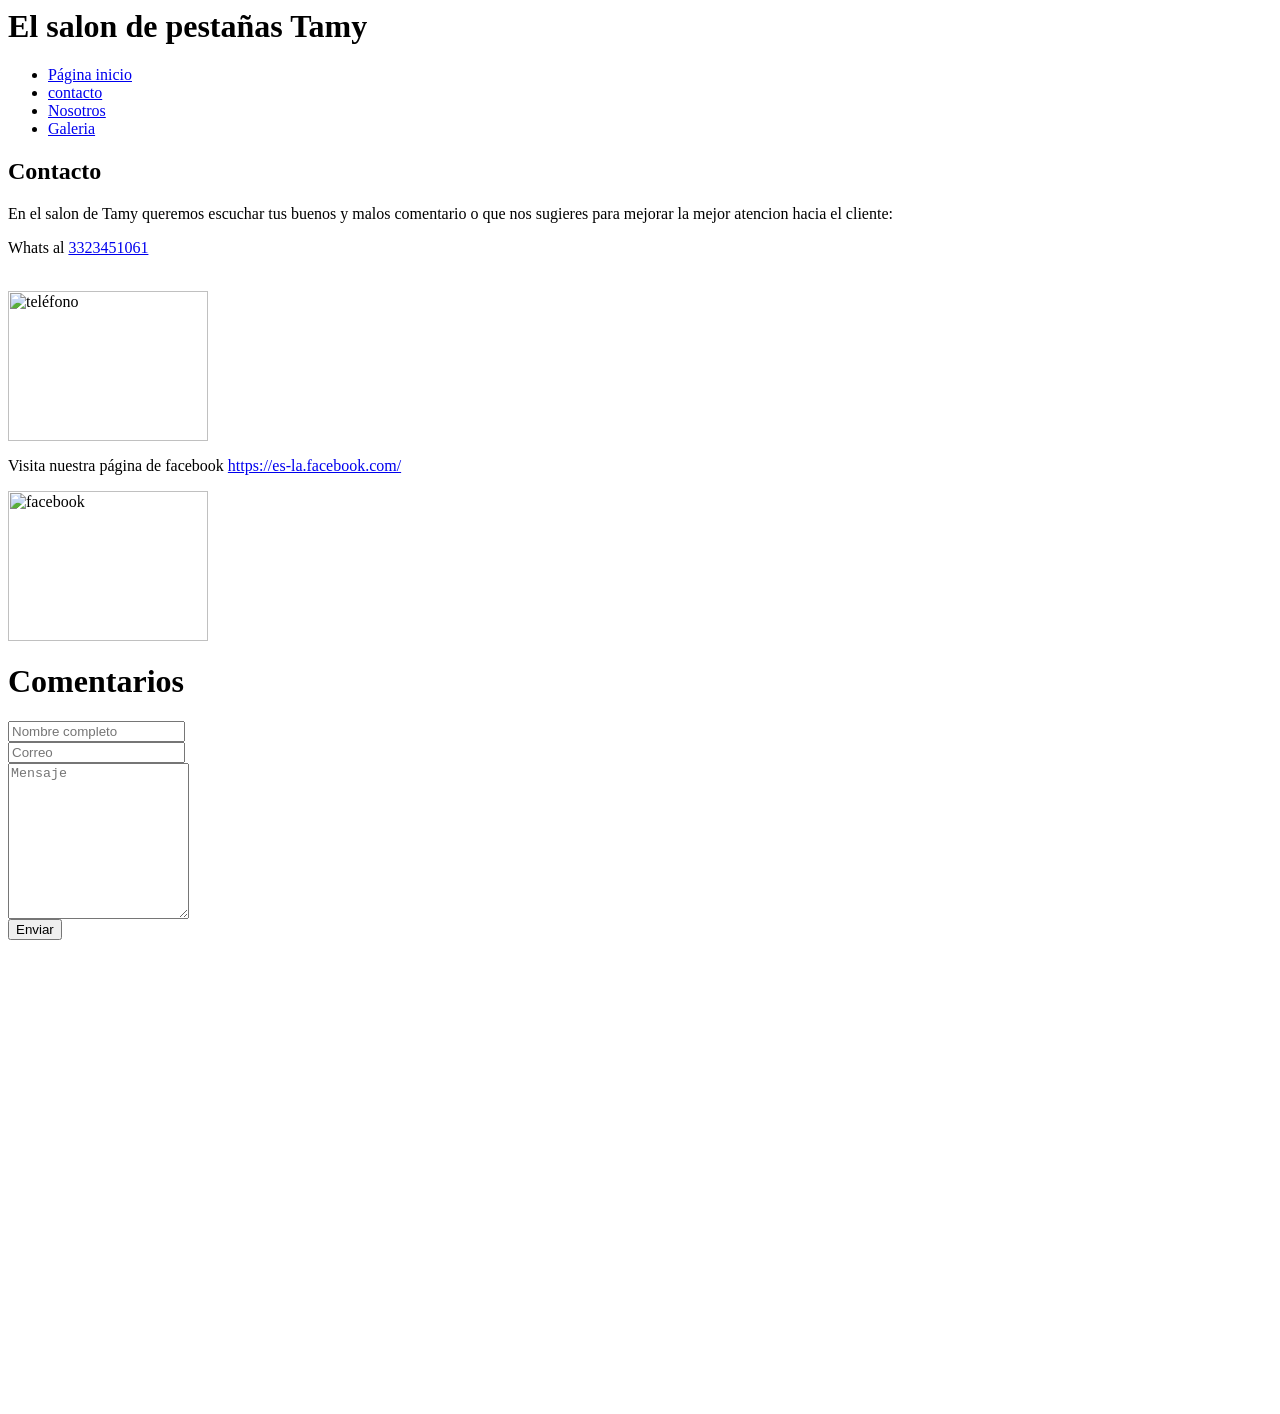
==== contacto.html @ 455f7172 "Revise contacto.html for new branding and text Updated contact page content and branding." ====
<html>
   <head>
      <title>contacto</title>
      <link rel="stylesheet" href="Estilocontacto.css">
   </head>
   <body>
      <div id="encabezado">
         <h1>El salon de pestañas Tamy</h1>
         <ul class="navbar">
           <li><a href="index.html">Página inicio</a>
           <li><a href="contacto.html">contacto</a>
           <li><a href="nosotros.html">Nosotros</a>
           <li><a href="galeria.html">Galeria</a>
         </ul>
      </div>
   <div id="pagina">
    <div id="columna_principal">
    <h2>Contacto</h2>
     <p>En el salon de Tamy queremos escuchar tus buenos y malos comentario o que nos sugieres para mejorar la mejor atencion hacia el cliente:</p>
     <p>Whats al <a href="https://api.whatsapp.com/send/?phone=%2B5213323451061&text=Hola &type=phone_number&app_absent=0">3323451061 </a></p><br>
       <img src="logodecelular.png" width="200" height="150" alt="teléfono" />
     <p>Visita nuestra página de facebook <a href="https://es-la.facebook.com/">https://es-la.facebook.com/</a></p>
       <img src="facebook.png" width="200" height="150" alt="facebook" />
     <div class="container">
  	<h1>Comentarios</h1>
  	<form action="https://formsubmit.co/ailaniveac1@gmail.com" method="POST">
    		<div class="form-group">
      			<div class="form-row">
        			<div class="col">
          				<input type="text" name="name" class="form-control" placeholder="Nombre completo" required>
        			</div>
        			<div class="col">
          				<input type="email" name="email" class="form-control" placeholder="Correo" required>
        			</div>
      			</div>
    		</div>
    		<div class="form-group">
      			<textarea placeholder="Mensaje" class="form-control" name="message" rows="10" required></textarea>
    		</div>
    			<button type="submit" class="btn btn-lg btn-dark btn-block">Enviar</button>
  	</form>
    </div>

  <iframe src="https://www.google.com/maps/embed?pb=!1m18!1m12!1m3!1d3731.9804739015067!2d-103.33163332570314!3d20.711017498617945!2m3!1f0!2f0!3f0!3m2!1i1024!2i768
!4f13.1!3m3!1m2!1s0x8428b1b377eed367%3A0xe0db718c830dbd5d!2sSierra%20de%20Tecu%C3%A1n%202165%2C%20San%20El%C3%ADas%2C%2044240%20Guadalajara%2C%20Jal.!5e0!3m2!1ses-419
!2smx!4v1780023122010!5m2!1ses-419!2smx" width="600" height="450" style="border:0;" allowfullscreen="" loading="lazy" 
referrerpolicy="no-referrer-when-downgrade"></iframe>
  
  
  </body>
</html>
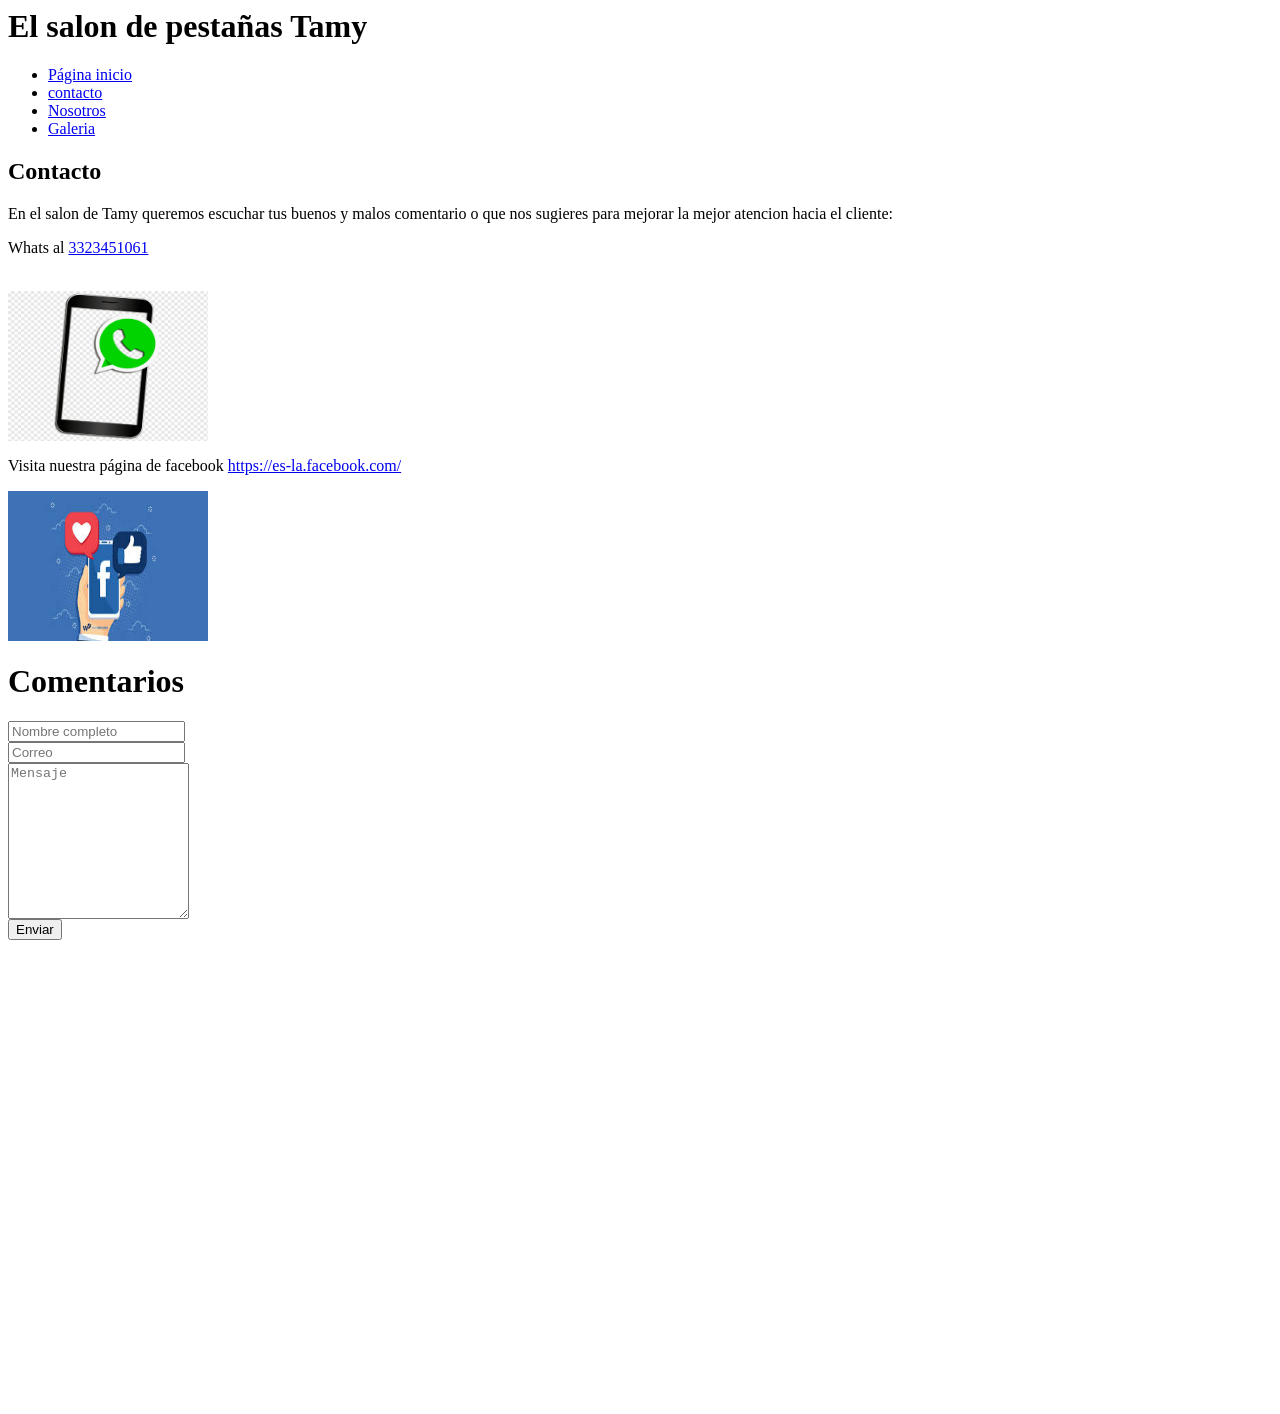
==== commit 51c23bd7: "Refactor contacto.html and update image source Updated the contact page HTML structure and fixed ima" ====
--- a/contacto.html
+++ b/contacto.html
@@ -18,12 +18,12 @@
     <h2>Contacto</h2>
      <p>En el salon de Tamy queremos escuchar tus buenos y malos comentario o que nos sugieres para mejorar la mejor atencion hacia el cliente:</p>
      <p>Whats al <a href="https://api.whatsapp.com/send/?phone=%2B5213323451061&text=Hola &type=phone_number&app_absent=0">3323451061 </a></p><br>
-       <img src="logodecelular.png" width="200" height="150" alt="teléfono" />
+       <img src="logocelular.png" width="200" height="150" alt="teléfono" />
      <p>Visita nuestra página de facebook <a href="https://es-la.facebook.com/">https://es-la.facebook.com/</a></p>
-       <img src="facebook.png" width="200" height="150" alt="facebook" />
+       <img src="logoface.jpg" width="200" height="150" alt="facebook" />
      <div class="container">
   	<h1>Comentarios</h1>
-  	<form action="https://formsubmit.co/ailaniveac1@gmail.com" method="POST">
+  	<form action="https://formsubmit.co/41b9a202f441d5b05989b2322e95d21e" method="POST">
     		<div class="form-group">
       			<div class="form-row">
         			<div class="col">
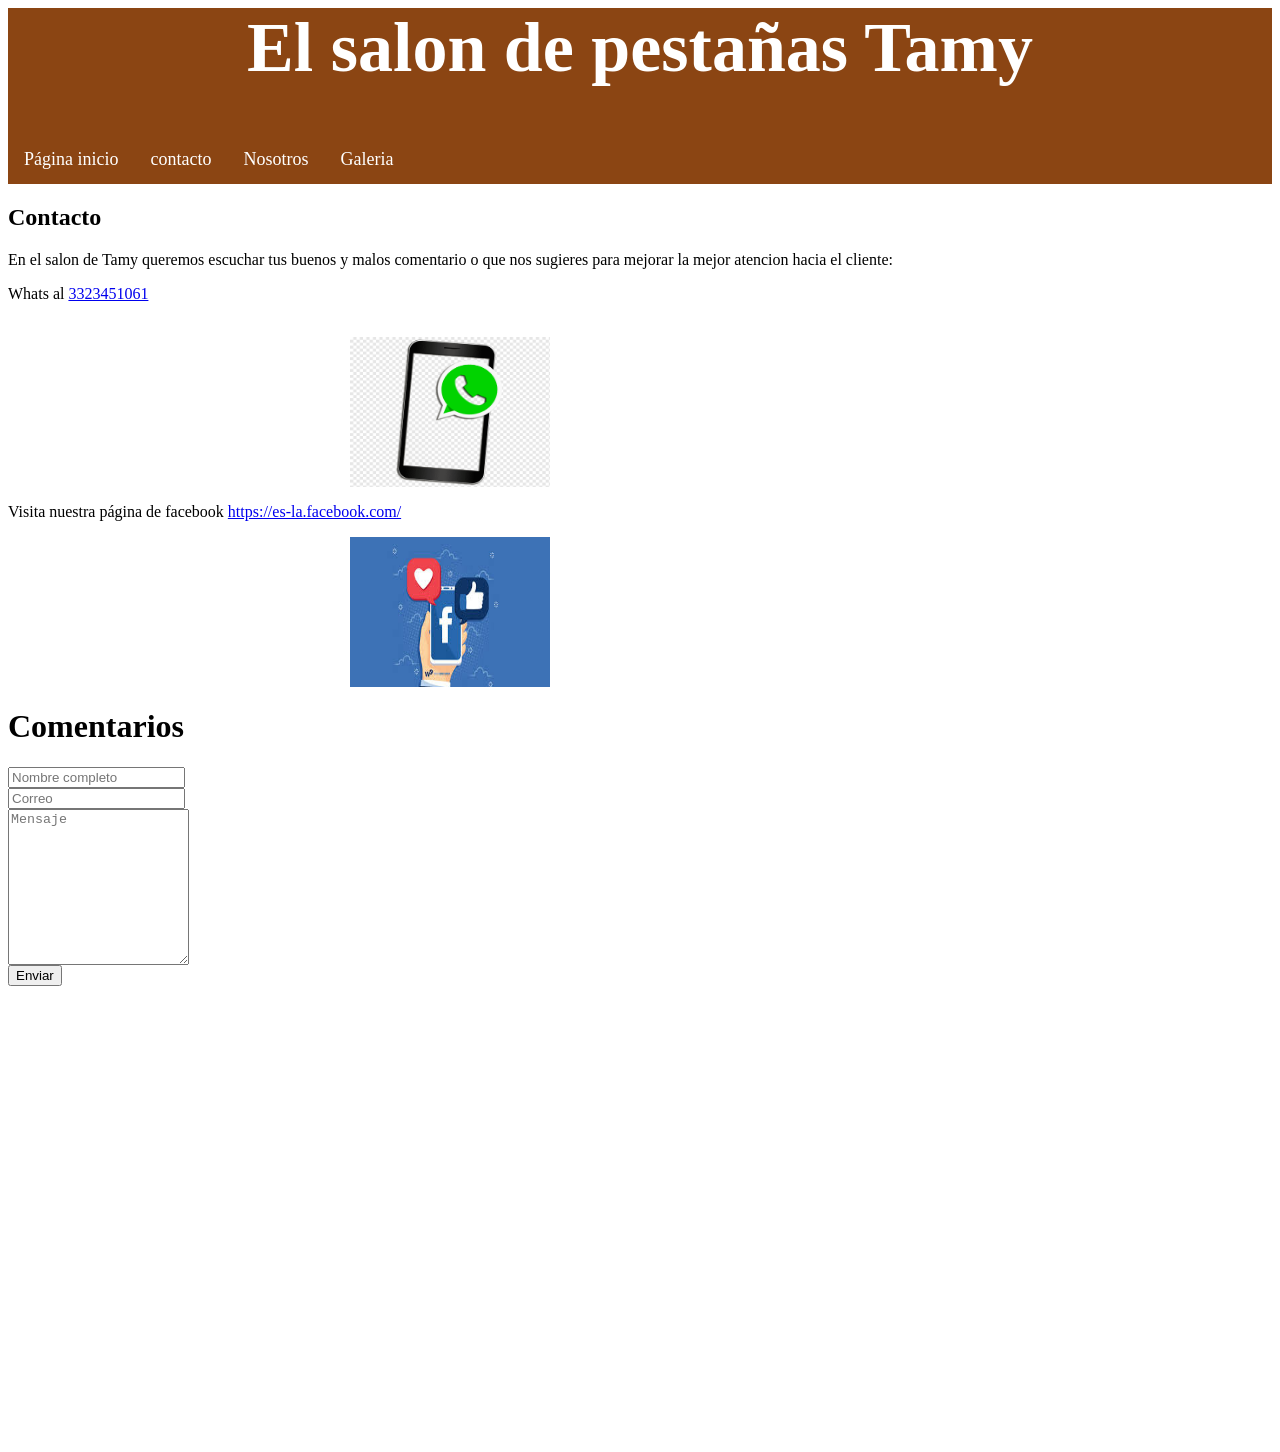
==== commit 85a782b8: "Update contacto.html" ====
--- a/contacto.html
+++ b/contacto.html
@@ -1,7 +1,7 @@
 <html>
    <head>
       <title>contacto</title>
-      <link rel="stylesheet" href="Estilocontacto.css">
+      <link rel="stylesheet" href="estilocontacto.css">
    </head>
    <body>
       <div id="encabezado">
@@ -20,7 +20,7 @@
      <p>Whats al <a href="https://api.whatsapp.com/send/?phone=%2B5213323451061&text=Hola &type=phone_number&app_absent=0">3323451061 </a></p><br>
        <img src="logocelular.png" width="200" height="150" alt="teléfono" />
      <p>Visita nuestra página de facebook <a href="https://es-la.facebook.com/">https://es-la.facebook.com/</a></p>
-       <img src="logoface.jpg" width="200" height="150" alt="facebook" />
+       <img src=" FACEBOOK.JPG" width="200" height="150" alt="facebook" />
      <div class="container">
   	<h1>Comentarios</h1>
   	<form action="https://formsubmit.co/41b9a202f441d5b05989b2322e95d21e" method="POST">
--- a/estilocontacto.css
+++ b/estilocontacto.css
@@ -0,0 +1,57 @@
+html {
+ margin: 0;
+ padding: 0;
+ box-sizing: border-box;
+ }
+
+div#encabezado {
+  background-color: #8B4513;
+  text-align: center;
+  font-size: 35px;
+  color: white;
+  height: auto;
+}
+
+div#columna_principal{
+ float: left;
+ background-color: #FFFFFF; 
+}
+
+.navbar {
+        margin: 0 px;
+        padding: 0 px;
+        text-align: left;
+        font-size: 18px;
+        list-style-type:none;
+        height: auto;
+        background-color: #8B4513;
+        }
+ul {
+  list-style-type: none;
+  margin: 0;
+  padding: 0;
+  overflow: hidden;
+
+}
+
+ul li {
+  float: left;
+}
+
+ul li a {
+  display: block;
+  color: white;
+  text-align: center;
+  padding: 14px 16px;
+  text-decoration: none;
+}
+
+ul li a:hover {
+  background-color: #111111;
+}
+
+
+img {
+  display: block;
+  margin: 0 auto;
+}
